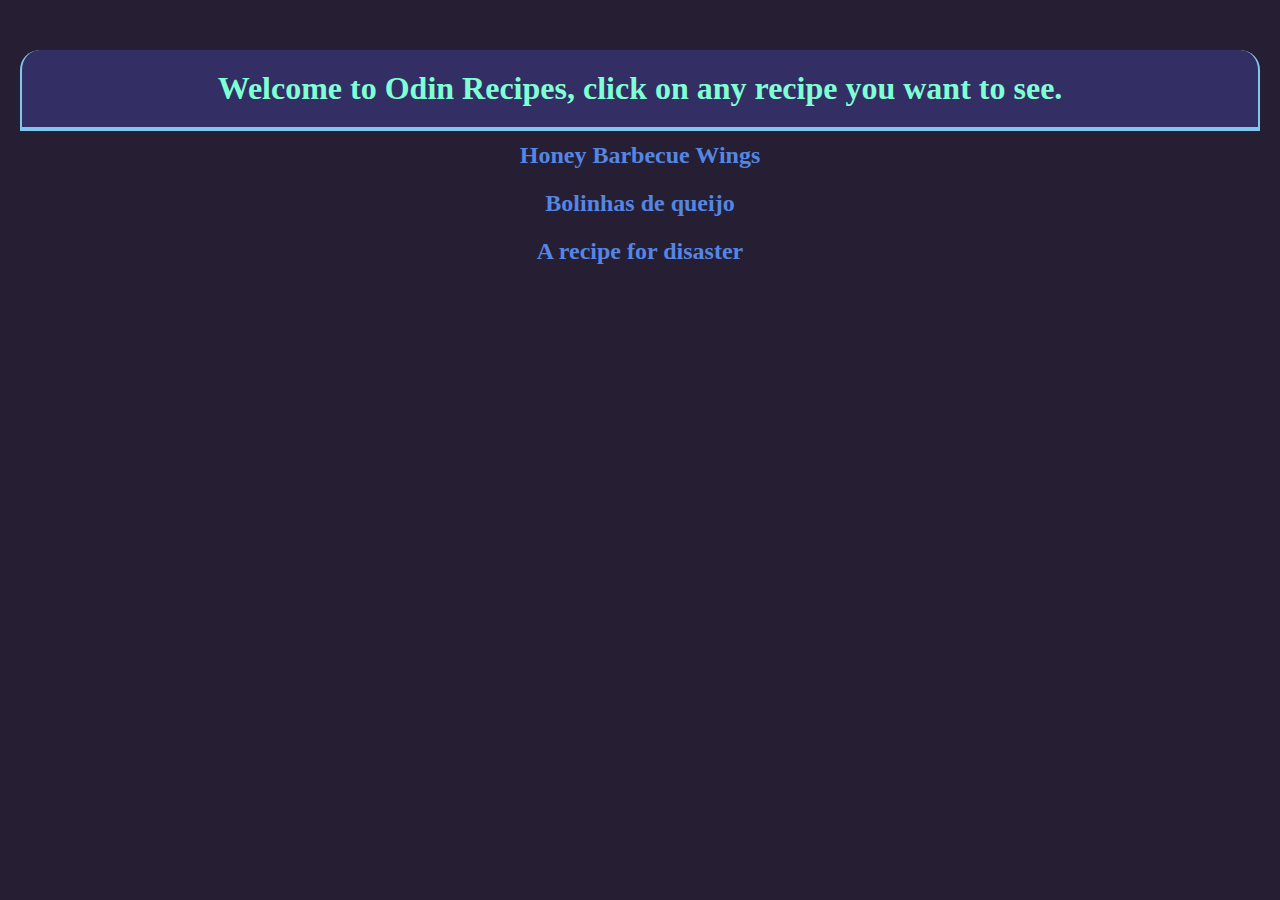
==== index.html @ 2e29ce7c "Edit all files" ====
<!DOCTYPE html>
<html lang="en">
<head>
    <meta charset="UTF-8">
    <meta http-equiv="X-UA-Compatible" content="IE=edge">
    <meta name="viewport" content="width=device-width, initial-scale=1.0">
    <link rel="stylesheet" href="styles.css">
    <link rel="stylesheet" media="screen" href="https://fontlibrary.org//face/futura-renner" type="text/css"/>
    <title>Odin Recipes</title>
</head>
<body>
    <section>
        <h1>Welcome to Odin Recipes, click on any recipe you want to see.</h1>
        <a href="Honey.html"><h2>Honey Barbecue Wings</h2></a>
        <a href="Bolinhas.html"><h2>Bolinhas de queijo</h2></a>
        <a href="disaster.html"><h2>A recipe for disaster</h2></a>
    </section>
</body>
</html>
---- styles.css ----
*{
    margin: 0;
    padding: 0;
}
body{
    background-color: rgb(38, 30, 51);
    color:aquamarine;
    margin: 0 auto;
    font-family: 'FuturaRennerRegular';
    
}

div{
    display: flex;
    justify-content: center;
    align-items: center;
    padding: 30px;
}

.button{
    padding: 0 30px 0 30px;
    background-color: rgb(136, 104, 226);
    border-radius: 20px;
    border-bottom:4px solid rgb(173, 167, 255);
    border-left: none;
    border-right: none;
    border-top: none;
    font-size: 20px;
    color: rgb(24, 22, 61);
    margin: -10px 0 -40px 0;
}

.button:hover{
    background-color:rgb(173, 167, 255);
    border-left: none;
    border-right: none;
    border-top: none;
    border-bottom:4px solid rgb(254, 254, 255);
    color: rgb(24, 22, 61);
}

img{
    border-radius: 20px;
    box-shadow: rgba(0, 0, 0, 0.25) 0px 14px 28px, rgba(0, 0, 0, 0.22) 0px 10px 10px;
}

a{
    text-decoration: none;
    color: rgb(84, 134, 228);
    line-height: 2;
    
    
}

a:hover{
    color: azure;
}

section{
    margin: 30px 10px 10px 10px;
    padding: 20px 10px 40px 10px;
    text-align: center;

}

h1{
    background-color: rgb(51, 46, 100);
    border-bottom: 4px solid rgb(128, 199, 240);
    border-right:  2px solid rgb(128, 199, 240);
    border-left:  2px solid rgb(128, 199, 240);
    padding: 20px 10px 20px 10px;
    border-radius: 20px 20px 0 0;
}

#honey-bbq{
    text-align: center;

}

#honey-bbq h2{
    margin: 40px 300px 50px 300px;
    box-shadow: rgba(0, 0, 0, 0.25) 0px 14px 28px, rgba(0, 0, 0, 0.22) 0px 10px 10px;
    font-size: 24px;
    font-weight: bold;
    background-color: rgb(65, 54, 95);
    padding: 20px;
    border-radius: 20px 20px 0 0; 
    
}

#honey-bbq li{
    list-style: none;
    line-height: 2;
    margin: 30px 5px 10px 5px;
    
    
}

#honey-bbq .title{
    margin: 40px 300px 5px 300px;
    box-shadow: rgba(0, 0, 0, 0.25) 0px 14px 28px, rgba(0, 0, 0, 0.22) 0px 10px 10px;
    font-size: 24px;
    font-weight: bold;
    background-color: rgb(65, 54, 95);
    padding: 20px;
    border-radius: 20px 20px 0 0;
}

    #honey-bbq p{
        margin: 40px 300px 5px 300px;  
    }
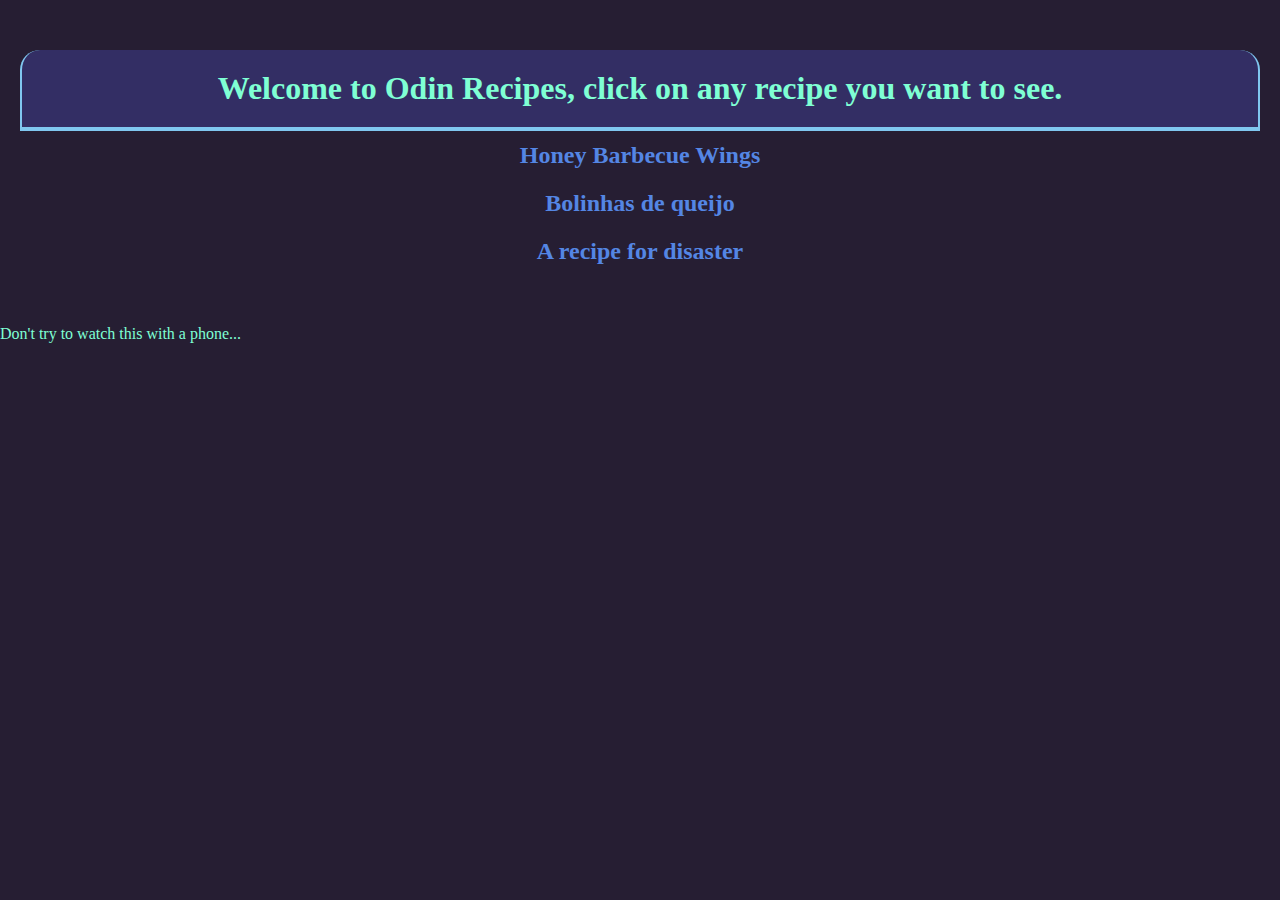
==== commit af49a602: "Edited some files" ====
--- a/index.html
+++ b/index.html
@@ -15,5 +15,8 @@
         <a href="Bolinhas.html"><h2>Bolinhas de queijo</h2></a>
         <a href="disaster.html"><h2>A recipe for disaster</h2></a>
     </section>
+    <footer>
+        Don't try to watch this with a phone...
+    </footer>
 </body>
 </html>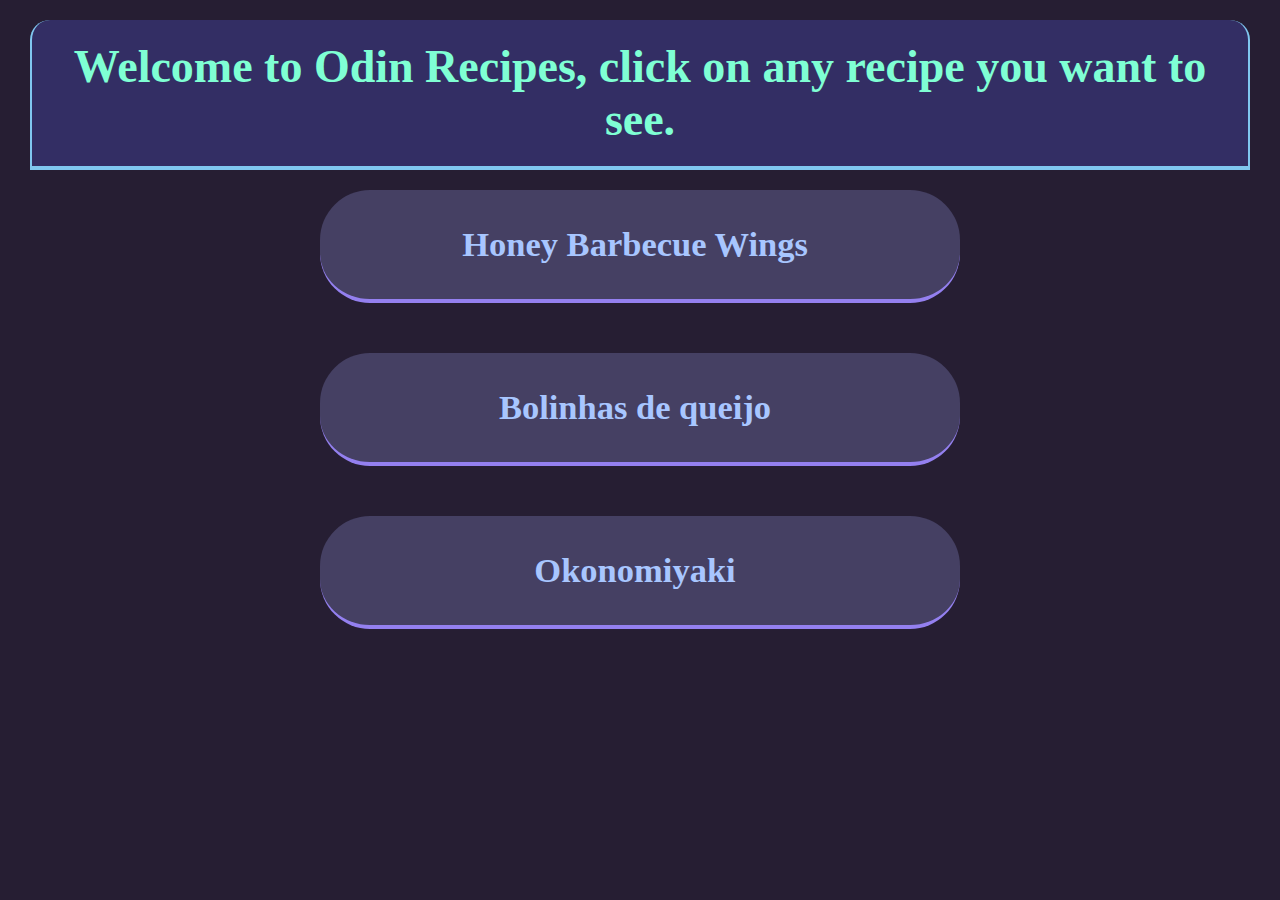
==== commit 02e0cc37: "Changed some styling problems" ====
--- a/index.html
+++ b/index.html
@@ -13,10 +13,10 @@
         <h1>Welcome to Odin Recipes, click on any recipe you want to see.</h1>
         <a href="Honey.html"><h2>Honey Barbecue Wings</h2></a>
         <a href="Bolinhas.html"><h2>Bolinhas de queijo</h2></a>
-        <a href="disaster.html"><h2>A recipe for disaster</h2></a>
+        <a href="disaster.html"><h2>Okonomiyaki</h2></a>
     </section>
     <footer>
-        Don't try to watch this with a phone...
+
     </footer>
 </body>
 </html>--- a/styles.css
+++ b/styles.css
@@ -3,11 +3,11 @@
     padding: 0;
 }
 body{
-    background-color: rgb(38, 30, 51);
+    background: rgb(38, 30, 51);
     color:aquamarine;
     margin: 0 auto;
     font-family: 'FuturaRennerRegular';
-    
+    font-size: 23px;
 }
 
 div{
@@ -17,20 +17,20 @@
     padding: 30px;
 }
 
-.button{
-    padding: 0 30px 0 30px;
+#button{
+    padding: 10px 30px 10px 30px;
     background-color: rgb(136, 104, 226);
     border-radius: 20px;
     border-bottom:4px solid rgb(173, 167, 255);
     border-left: none;
     border-right: none;
     border-top: none;
-    font-size: 20px;
+    font-size: 24px;
     color: rgb(24, 22, 61);
-    margin: -10px 0 -40px 0;
-}
-
-.button:hover{
+    margin: 20px 0 -40px 0;
+}
+
+#button:hover{
     background-color:rgb(173, 167, 255);
     border-left: none;
     border-right: none;
@@ -46,11 +46,29 @@
 
 a{
     text-decoration: none;
-    color: rgb(84, 134, 228);
+    
+}
+
+section a{
+    text-decoration: none;
+    color: rgb(168, 198, 255);
     line-height: 2;
-    
-    
-}
+    padding: 20px 10px 20px 0;
+    display: flex;
+    justify-content: center;
+    align-items: center;
+    background-color: rgb(69, 64, 99);
+    margin: 20px 300px 50px 300px;
+    border-radius: 50px;
+    border-bottom: 4px solid rgb(148, 128, 240);
+
+    
+}
+section a:hover{
+    background-color: rgb(128, 118, 182);
+    border-bottom: 4px solid rgb(255, 255, 255);
+}
+
 
 a:hover{
     color: azure;
@@ -70,6 +88,7 @@
     border-left:  2px solid rgb(128, 199, 240);
     padding: 20px 10px 20px 10px;
     border-radius: 20px 20px 0 0;
+    margin: -30px 10px 10px 10px;
 }
 
 #honey-bbq{
@@ -78,13 +97,23 @@
 }
 
 #honey-bbq h2{
-    margin: 40px 300px 50px 300px;
+    margin: 20px 300px 50px 300px;
     box-shadow: rgba(0, 0, 0, 0.25) 0px 14px 28px, rgba(0, 0, 0, 0.22) 0px 10px 10px;
-    font-size: 24px;
+    font-size: 30px;
     font-weight: bold;
-    background-color: rgb(65, 54, 95);
+    background-color: rgb(51, 46, 100);
+    border-bottom: 4px solid rgb(128, 199, 240);
     padding: 20px;
-    border-radius: 20px 20px 0 0; 
+    border-radius: 40px 20px 0 0; 
+    
+}
+
+ul{
+    background-color: rgb(69, 64, 99);
+    margin: 20px 300px 20px 300px;
+    border-radius:  0px 0 20px 20px;
+    border-bottom: 4px solid rgb(119, 114, 161);
+    box-shadow: rgba(0, 0, 0, 0.25) 0px 14px 28px, rgba(0, 0, 0, 0.22) 0px 5px 5px;
     
 }
 
@@ -92,8 +121,6 @@
     list-style: none;
     line-height: 2;
     margin: 30px 5px 10px 5px;
-    
-    
 }
 
 #honey-bbq .title{
@@ -101,11 +128,77 @@
     box-shadow: rgba(0, 0, 0, 0.25) 0px 14px 28px, rgba(0, 0, 0, 0.22) 0px 10px 10px;
     font-size: 24px;
     font-weight: bold;
-    background-color: rgb(65, 54, 95);
+    background-color: rgb(51, 46, 100);
+    border-bottom: 4px solid rgb(128, 199, 240);
     padding: 20px;
     border-radius: 20px 20px 0 0;
 }
 
     #honey-bbq p{
-        margin: 40px 300px 5px 300px;  
+        margin: 40px 300px 5px 300px;
+        background-color: rgb(69, 64, 99);  
+        padding: 20px;
+        border-radius: 0 0 20px 20px;
+        line-height: 2;
+        text-align: left;
+    }
+    #honey-bbq .title{
+        text-align: center;
+        font-size: 30px;
+    }
+    
+    footer{
+        display: flex;
+        justify-content: center;
+        
+    }
+
+    #top-btn{
+        padding: 10px 30px 10px 30px;
+        background-color: rgb(136, 104, 226);
+        border-radius: 20px;
+        border-bottom:4px solid rgb(173, 167, 255);
+        border-left: none;
+        border-right: none;
+        border-top: none;
+        font-size: 20px;
+        color: rgb(24, 22, 61);
+        margin: -10px 0 40px 0;
+    }
+    
+    #top-btn:hover{
+        background-color:rgb(173, 167, 255);
+        border-left: none;
+        border-right: none;
+        border-top: none;
+        border-bottom:4px solid rgb(254, 254, 255);
+        color: rgb(24, 22, 61);
+    }
+    
+    @media only screen and (max-width:800px) {
+          ul{
+            margin: 20px 30px 20px 30px;
+          }
+
+          #honey-bbq .title{
+            margin: 20px 30px 20px 30px;
+          }
+
+          img{
+            width: 89%;
+          }
+
+          #honey-bbq h2{
+            margin: 20px 30px 20px 30px;
+          }
+
+          #honey-bbq p{
+            margin: 20px 30px 20px 30px;
+          }
+
+          section a{
+            margin: 5px 30px 5px 30px;
+            border-radius: 20px;
+          }
+        
     }